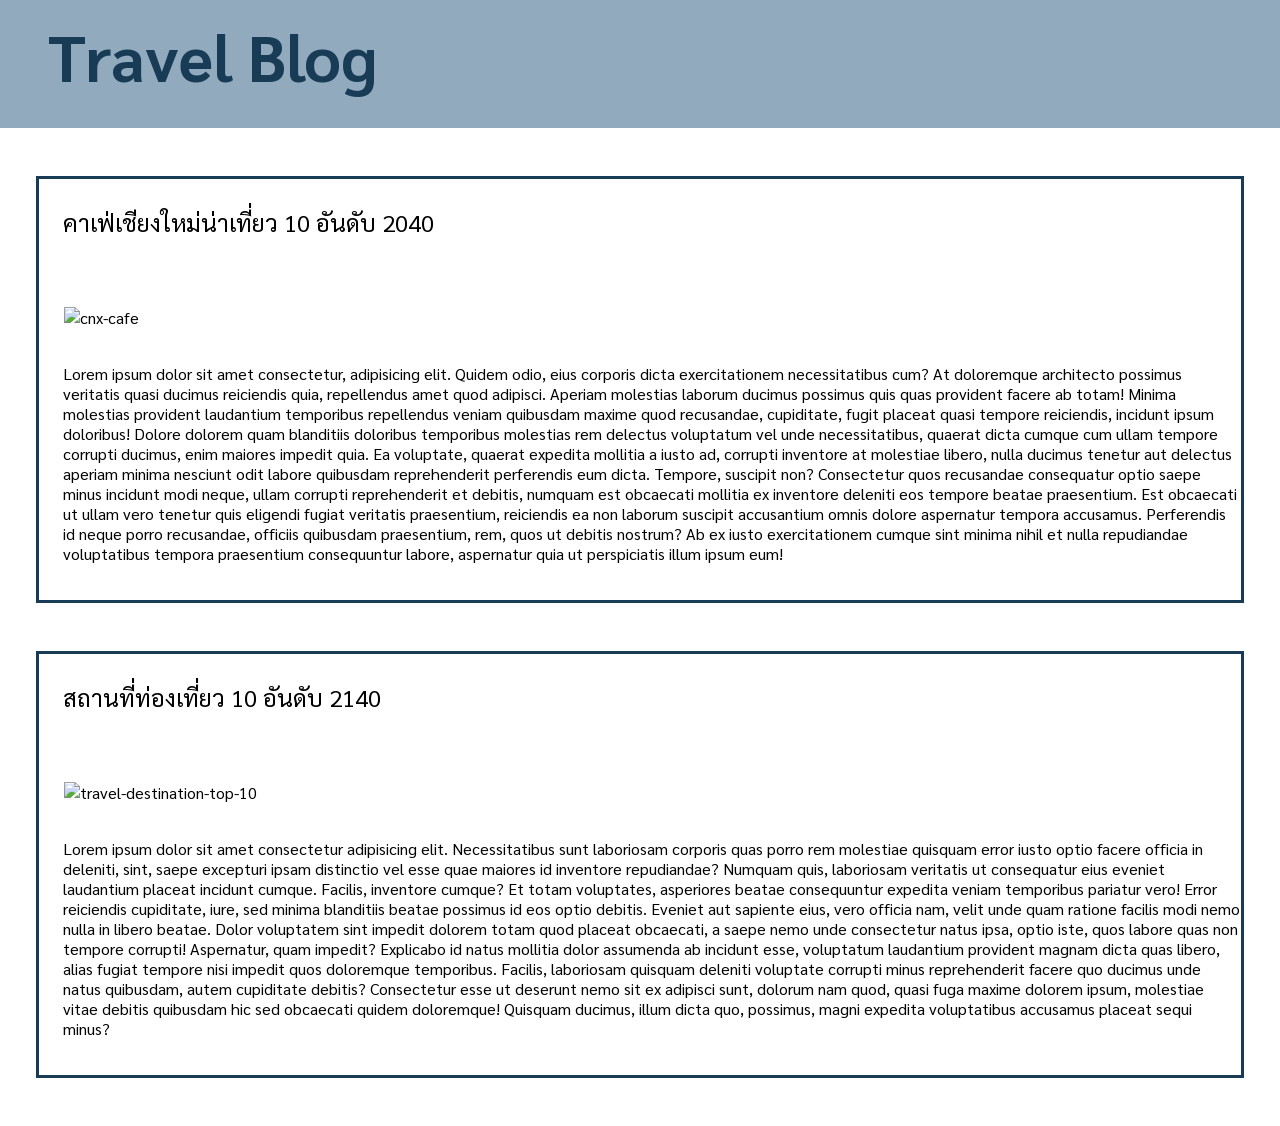
==== ex-1/index.html @ 534ec7c5 "feat: add detail and style travel blog" ====
<!DOCTYPE html>
<html lang="en">

<head>
  <meta charset="UTF-8" />
  <meta http-equiv="X-UA-Compatible" content="IE=edge" />
  <meta name="viewport" content="width=device-width, initial-scale=1.0" />
  <link rel="preconnect" href="https://fonts.googleapis.com">
  <link rel="preconnect" href="https://fonts.gstatic.com" crossorigin>
  <link href="https://fonts.googleapis.com/css2?family=Sarabun&display=swap" rel="stylesheet">
  <link rel="preconnect" href="https://fonts.googleapis.com">
<link rel="preconnect" href="https://fonts.gstatic.com" crossorigin>
<link href="https://fonts.googleapis.com/css2?family=Sarabun:ital,wght@0,100;0,200;0,300;0,400;0,500;0,600;0,700;0,800;1,100;1,200;1,300;1,400;1,500;1,600;1,700;1,800&display=swap" rel="stylesheet">
  <link rel="stylesheet" href="./style.css" />
  <title>CSS Direction and Box Model - Ex 1</title>
</head>

<body>
  <!-- Start coding here -->
   <header>
    <div class="header-title">
      <h1>Travel Blog</h1>
    </div>
   </header>

   <section>
    <div class="travel-card">
      <h3 class="card-title">คาเฟ่เชียงใหม่น่าเที่ยว 10 อันดับ 2040</h3>
      <img class="card-img" src="./image.jpeg" alt="cnx-cafe">
      <p>Lorem ipsum dolor sit amet consectetur, adipisicing elit. Quidem odio, eius corporis dicta exercitationem necessitatibus cum? At doloremque architecto possimus veritatis quasi ducimus reiciendis quia, repellendus amet quod adipisci. Aperiam molestias laborum ducimus possimus quis quas provident facere ab totam! Minima molestias provident laudantium temporibus repellendus veniam quibusdam maxime quod recusandae, cupiditate, fugit placeat quasi tempore reiciendis, incidunt ipsum doloribus! Dolore dolorem quam blanditiis doloribus temporibus molestias rem delectus voluptatum vel unde necessitatibus, quaerat dicta cumque cum ullam tempore corrupti ducimus, enim maiores impedit quia. Ea voluptate, quaerat expedita mollitia a iusto ad, corrupti inventore at molestiae libero, nulla ducimus tenetur aut delectus aperiam minima nesciunt odit labore quibusdam reprehenderit perferendis eum dicta. Tempore, suscipit non? Consectetur quos recusandae consequatur optio saepe minus incidunt modi neque, ullam corrupti reprehenderit et debitis, numquam est obcaecati mollitia ex inventore deleniti eos tempore beatae praesentium. Est obcaecati ut ullam vero tenetur quis eligendi fugiat veritatis praesentium, reiciendis ea non laborum suscipit accusantium omnis dolore aspernatur tempora accusamus. Perferendis id neque porro recusandae, officiis quibusdam praesentium, rem, quos ut debitis nostrum? Ab ex iusto exercitationem cumque sint minima nihil et nulla repudiandae voluptatibus tempora praesentium consequuntur labore, aspernatur quia ut perspiciatis illum ipsum eum!</p>
    </div>

    <div class="travel-card">
      <h3 class="card-title">สถานที่ท่องเที่ยว 10 อันดับ 2140</h3>
      <img class="card-img" src="./image.jpeg" alt="travel-destination-top-10">
      <p>Lorem ipsum dolor sit amet consectetur adipisicing elit. Necessitatibus sunt laboriosam corporis quas porro rem molestiae quisquam error iusto optio facere officia in deleniti, sint, saepe excepturi ipsam distinctio vel esse quae maiores id inventore repudiandae? Numquam quis, laboriosam veritatis ut consequatur eius eveniet laudantium placeat incidunt cumque. Facilis, inventore cumque? Et totam voluptates, asperiores beatae consequuntur expedita veniam temporibus pariatur vero! Error reiciendis cupiditate, iure, sed minima blanditiis beatae possimus id eos optio debitis. Eveniet aut sapiente eius, vero officia nam, velit unde quam ratione facilis modi nemo nulla in libero beatae. Dolor voluptatem sint impedit dolorem totam quod placeat obcaecati, a saepe nemo unde consectetur natus ipsa, optio iste, quos labore quas non tempore corrupti! Aspernatur, quam impedit? Explicabo id natus mollitia dolor assumenda ab incidunt esse, voluptatum laudantium provident magnam dicta quas libero, alias fugiat tempore nisi impedit quos doloremque temporibus. Facilis, laboriosam quisquam deleniti voluptate corrupti minus reprehenderit facere quo ducimus unde natus quibusdam, autem cupiditate debitis? Consectetur esse ut deserunt nemo sit ex adipisci sunt, dolorum nam quod, quasi fuga maxime dolorem ipsum, molestiae vitae debitis quibusdam hic sed obcaecati quidem doloremque! Quisquam ducimus, illum dicta quo, possimus, magni expedita voluptatibus accusamus placeat sequi minus?</p>
    </div>
   </section>

</body>

</html>
---- ex-1/style.css ----
/* Start coding here */
* {
    margin: 0px;
    font-family: sarabun;
}

header {
    width: 100vw;
    height: 128px;
    color: #183B56;
    background-color: #92AABD;

}

.header-title {
    padding: 48px;
    font-size: 32px;
    font-weight: 700;
    line-height: 16px;
}

.travel-card {
    width: 536;
    height: 321;
    margin: 48px 36px;
    top: 542px;
    left: 55px;
    border-width: 3px;
    border: 3px solid #183B56;
}

.card-title {
    font-weight: 400;
    font-size: 24px;
    line-height: 26px;
    margin-top: 30px;
    margin-left: 24px;
}

.card-img {
    width: 404.7457580566406;
    height: 120;
    margin-top: 72px;
    margin-left: 25px;
    border-width: 2px;
}

p {
    font-weight: 400;
    font-size: 16px;
    line-height: 20px;
    letter-spacing: 0%;
    margin-top: 36px;
    margin-left: 24px;
    margin-bottom: 36px;
}
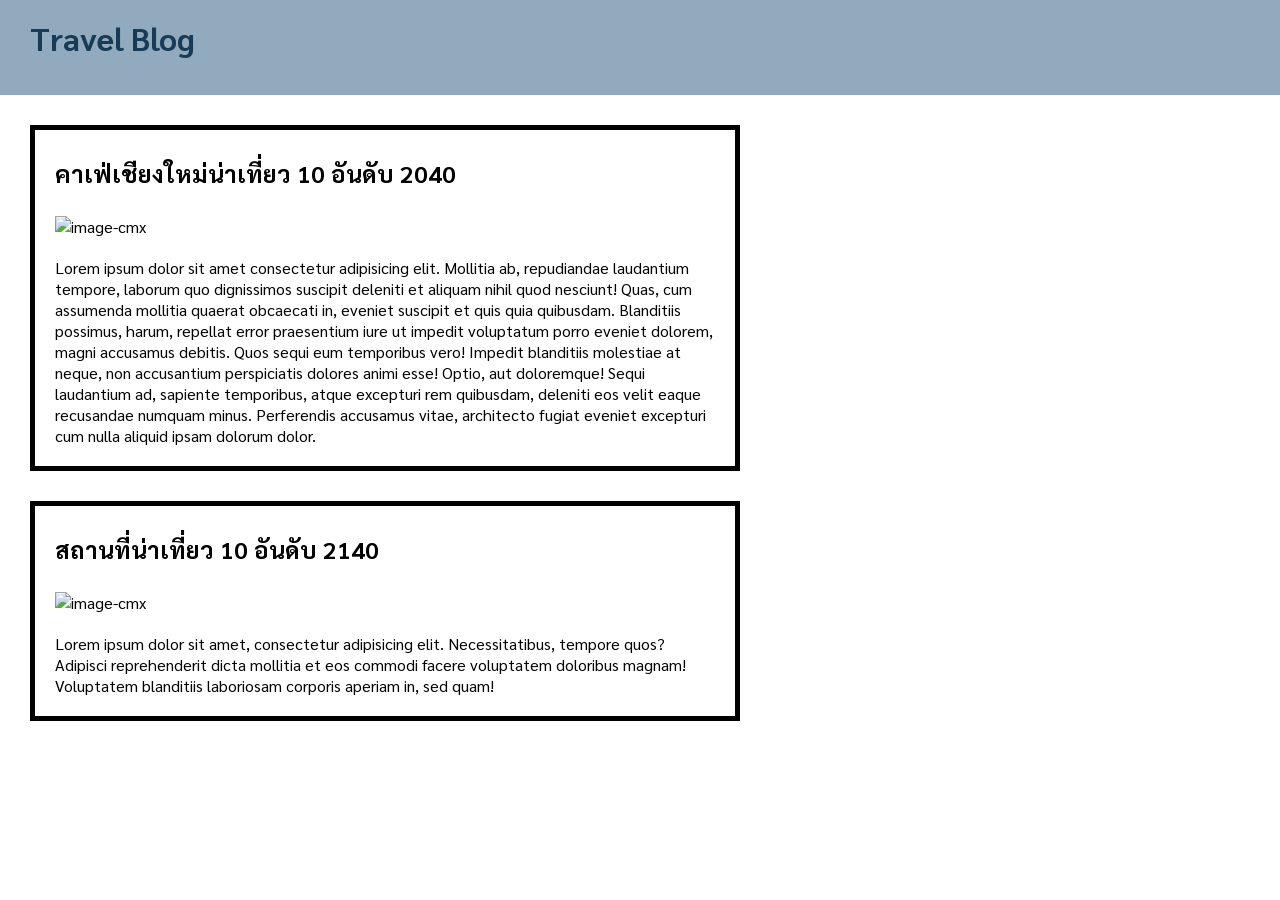
==== commit aa8d2a33: "feat: add syte ex-1 and ex-2" ====
--- a/ex-1/index.html
+++ b/ex-1/index.html
@@ -8,35 +8,60 @@
   <link rel="preconnect" href="https://fonts.googleapis.com">
   <link rel="preconnect" href="https://fonts.gstatic.com" crossorigin>
   <link href="https://fonts.googleapis.com/css2?family=Sarabun&display=swap" rel="stylesheet">
+  <link rel="stylesheet" href="./style.css" />
   <link rel="preconnect" href="https://fonts.googleapis.com">
 <link rel="preconnect" href="https://fonts.gstatic.com" crossorigin>
 <link href="https://fonts.googleapis.com/css2?family=Sarabun:ital,wght@0,100;0,200;0,300;0,400;0,500;0,600;0,700;0,800;1,100;1,200;1,300;1,400;1,500;1,600;1,700;1,800&display=swap" rel="stylesheet">
-  <link rel="stylesheet" href="./style.css" />
   <title>CSS Direction and Box Model - Ex 1</title>
 </head>
 
+
 <body>
-  <!-- Start coding here -->
-   <header>
-    <div class="header-title">
+
+  <header>
+    <div class="head-travel">
       <h1>Travel Blog</h1>
     </div>
-   </header>
+  </header>
 
-   <section>
+  <section>
     <div class="travel-card">
-      <h3 class="card-title">คาเฟ่เชียงใหม่น่าเที่ยว 10 อันดับ 2040</h3>
-      <img class="card-img" src="./image.jpeg" alt="cnx-cafe">
-      <p>Lorem ipsum dolor sit amet consectetur, adipisicing elit. Quidem odio, eius corporis dicta exercitationem necessitatibus cum? At doloremque architecto possimus veritatis quasi ducimus reiciendis quia, repellendus amet quod adipisci. Aperiam molestias laborum ducimus possimus quis quas provident facere ab totam! Minima molestias provident laudantium temporibus repellendus veniam quibusdam maxime quod recusandae, cupiditate, fugit placeat quasi tempore reiciendis, incidunt ipsum doloribus! Dolore dolorem quam blanditiis doloribus temporibus molestias rem delectus voluptatum vel unde necessitatibus, quaerat dicta cumque cum ullam tempore corrupti ducimus, enim maiores impedit quia. Ea voluptate, quaerat expedita mollitia a iusto ad, corrupti inventore at molestiae libero, nulla ducimus tenetur aut delectus aperiam minima nesciunt odit labore quibusdam reprehenderit perferendis eum dicta. Tempore, suscipit non? Consectetur quos recusandae consequatur optio saepe minus incidunt modi neque, ullam corrupti reprehenderit et debitis, numquam est obcaecati mollitia ex inventore deleniti eos tempore beatae praesentium. Est obcaecati ut ullam vero tenetur quis eligendi fugiat veritatis praesentium, reiciendis ea non laborum suscipit accusantium omnis dolore aspernatur tempora accusamus. Perferendis id neque porro recusandae, officiis quibusdam praesentium, rem, quos ut debitis nostrum? Ab ex iusto exercitationem cumque sint minima nihil et nulla repudiandae voluptatibus tempora praesentium consequuntur labore, aspernatur quia ut perspiciatis illum ipsum eum!</p>
+      <div class="title-travel">
+        <h4>คาเฟ่เชียงใหม่น่าเที่ยว 10 อันดับ 2040</h4>
+      </div>
+
+    <div>
+      <img class="travel-img" src="image.jpeg" alt="image-cmx">
     </div>
 
+    <div>
+      <p>Lorem ipsum dolor sit amet consectetur adipisicing elit. Mollitia ab, repudiandae laudantium tempore, laborum quo dignissimos suscipit deleniti et aliquam nihil quod nesciunt! Quas, cum assumenda mollitia quaerat obcaecati in, eveniet suscipit et quis quia quibusdam. Blanditiis possimus, harum, repellat error praesentium iure ut impedit voluptatum porro eveniet dolorem, magni accusamus debitis. Quos sequi eum temporibus vero! Impedit blanditiis molestiae at neque, non accusantium perspiciatis dolores animi esse! Optio, aut doloremque! Sequi laudantium ad, sapiente temporibus, atque excepturi rem quibusdam, deleniti eos velit eaque recusandae numquam minus. Perferendis accusamus vitae, architecto fugiat eveniet excepturi cum nulla aliquid ipsam dolorum dolor.
+      </p>
+    </div>
+
+    </div>
+
+
+    
+    
     <div class="travel-card">
-      <h3 class="card-title">สถานที่ท่องเที่ยว 10 อันดับ 2140</h3>
-      <img class="card-img" src="./image.jpeg" alt="travel-destination-top-10">
-      <p>Lorem ipsum dolor sit amet consectetur adipisicing elit. Necessitatibus sunt laboriosam corporis quas porro rem molestiae quisquam error iusto optio facere officia in deleniti, sint, saepe excepturi ipsam distinctio vel esse quae maiores id inventore repudiandae? Numquam quis, laboriosam veritatis ut consequatur eius eveniet laudantium placeat incidunt cumque. Facilis, inventore cumque? Et totam voluptates, asperiores beatae consequuntur expedita veniam temporibus pariatur vero! Error reiciendis cupiditate, iure, sed minima blanditiis beatae possimus id eos optio debitis. Eveniet aut sapiente eius, vero officia nam, velit unde quam ratione facilis modi nemo nulla in libero beatae. Dolor voluptatem sint impedit dolorem totam quod placeat obcaecati, a saepe nemo unde consectetur natus ipsa, optio iste, quos labore quas non tempore corrupti! Aspernatur, quam impedit? Explicabo id natus mollitia dolor assumenda ab incidunt esse, voluptatum laudantium provident magnam dicta quas libero, alias fugiat tempore nisi impedit quos doloremque temporibus. Facilis, laboriosam quisquam deleniti voluptate corrupti minus reprehenderit facere quo ducimus unde natus quibusdam, autem cupiditate debitis? Consectetur esse ut deserunt nemo sit ex adipisci sunt, dolorum nam quod, quasi fuga maxime dolorem ipsum, molestiae vitae debitis quibusdam hic sed obcaecati quidem doloremque! Quisquam ducimus, illum dicta quo, possimus, magni expedita voluptatibus accusamus placeat sequi minus?</p>
+      <div class="title-travel">
+        <h4>สถานที่น่าเที่ยว 10 อันดับ 2140</h4>
+      </div>
+
+      <div>
+        <img class="travel-img" src="image.jpeg" alt="image-cmx">
+      </div>
+
+      <div>
+        <p>Lorem ipsum dolor sit amet, consectetur adipisicing elit. Necessitatibus, tempore quos? Adipisci reprehenderit dicta mollitia et eos commodi facere voluptatem doloribus magnam! Voluptatem blanditiis laboriosam corporis aperiam in, sed quam!
+        </p>
+      </div>
     </div>
-   </section>
+  </section>
 
+
+  
 </body>
 
 </html>
--- a/ex-1/style.css
+++ b/ex-1/style.css
@@ -1,56 +1,39 @@
-/* Start coding here */
 * {
-    margin: 0px;
-    font-family: sarabun;
+    margin: 0;
+    font-family: Sarabun;
 }
-
 header {
-    width: 100vw;
-    height: 128px;
-    color: #183B56;
     background-color: #92AABD;
-
+    height: 95px;
+    
 }
-
-.header-title {
-    padding: 48px;
+h1 {
+    font-weight: 700;
     font-size: 32px;
-    font-weight: 700;
     line-height: 16px;
+    letter-spacing: 0%;
+    color:#183B56;
+    padding: 30px;
 }
 
 .travel-card {
-    width: 536;
-    height: 321;
-    margin: 48px 36px;
-    top: 542px;
-    left: 55px;
-    border-width: 3px;
-    border: 3px solid #183B56;
-}
+    border: 5px solid black;
+    margin: 30px 30px;
+    width: 700px;
+}   
 
-.card-title {
+.title-travel {
+    margin: 30px 20px;
     font-weight: 400;
     font-size: 24px;
     line-height: 26px;
-    margin-top: 30px;
-    margin-left: 24px;
+    letter-spacing: 0%;
 }
 
-.card-img {
-    width: 404.7457580566406;
-    height: 120;
-    margin-top: 72px;
-    margin-left: 25px;
-    border-width: 2px;
+.travel-img {
+    margin: 0px 20px;
 }
 
 p {
-    font-weight: 400;
-    font-size: 16px;
-    line-height: 20px;
-    letter-spacing: 0%;
-    margin-top: 36px;
-    margin-left: 24px;
-    margin-bottom: 36px;
+    margin: 20px 20px;
 }
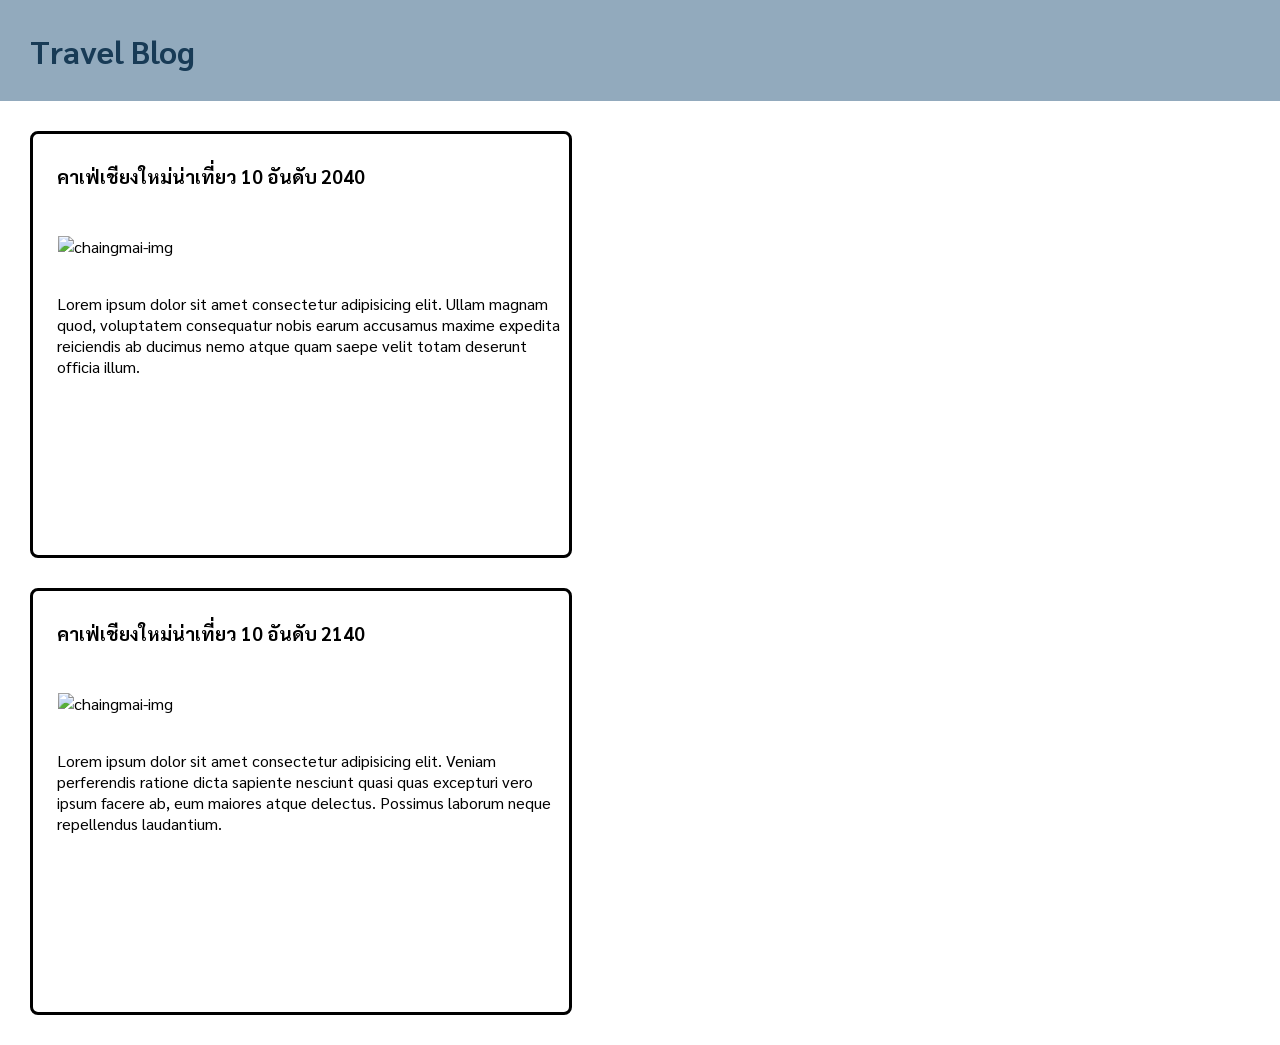
==== commit fb71ab2c: "feat: add index and style page" ====
--- a/ex-1/index.html
+++ b/ex-1/index.html
@@ -10,58 +10,41 @@
   <link href="https://fonts.googleapis.com/css2?family=Sarabun&display=swap" rel="stylesheet">
   <link rel="stylesheet" href="./style.css" />
   <link rel="preconnect" href="https://fonts.googleapis.com">
-<link rel="preconnect" href="https://fonts.gstatic.com" crossorigin>
-<link href="https://fonts.googleapis.com/css2?family=Sarabun:ital,wght@0,100;0,200;0,300;0,400;0,500;0,600;0,700;0,800;1,100;1,200;1,300;1,400;1,500;1,600;1,700;1,800&display=swap" rel="stylesheet">
+  <link rel="preconnect" href="https://fonts.gstatic.com" crossorigin>
+  <link
+    href="https://fonts.googleapis.com/css2?family=IBM+Plex+Sans+Thai:wght@100;200;300;400;500;600;700&family=Kanit:ital,wght@0,100;0,200;0,300;0,400;0,500;0,600;0,700;0,800;0,900;1,100;1,200;1,300;1,400;1,500;1,600;1,700;1,800;1,900&family=Sarabun:ital,wght@0,100;0,200;0,300;0,400;0,500;0,600;0,700;0,800;1,100;1,200;1,300;1,400;1,500;1,600;1,700;1,800&display=swap"
+    rel="stylesheet">
   <title>CSS Direction and Box Model - Ex 1</title>
 </head>
-
 
 <body>
 
   <header>
-    <div class="head-travel">
+    <div class="head-title">
       <h1>Travel Blog</h1>
     </div>
   </header>
 
   <section>
     <div class="travel-card">
-      <div class="title-travel">
-        <h4>คาเฟ่เชียงใหม่น่าเที่ยว 10 อันดับ 2040</h4>
+      <div class="travel-title">
+        <h3>คาเฟ่เชียงใหม่น่าเที่ยว 10 อันดับ 2040</h3>
       </div>
-
-    <div>
-      <img class="travel-img" src="image.jpeg" alt="image-cmx">
-    </div>
-
-    <div>
-      <p>Lorem ipsum dolor sit amet consectetur adipisicing elit. Mollitia ab, repudiandae laudantium tempore, laborum quo dignissimos suscipit deleniti et aliquam nihil quod nesciunt! Quas, cum assumenda mollitia quaerat obcaecati in, eveniet suscipit et quis quia quibusdam. Blanditiis possimus, harum, repellat error praesentium iure ut impedit voluptatum porro eveniet dolorem, magni accusamus debitis. Quos sequi eum temporibus vero! Impedit blanditiis molestiae at neque, non accusantium perspiciatis dolores animi esse! Optio, aut doloremque! Sequi laudantium ad, sapiente temporibus, atque excepturi rem quibusdam, deleniti eos velit eaque recusandae numquam minus. Perferendis accusamus vitae, architecto fugiat eveniet excepturi cum nulla aliquid ipsam dolorum dolor.
+      <img class="travel-img" src="image.jpeg" alt="chaingmai-img">
+      <p>Lorem ipsum dolor sit amet consectetur adipisicing elit. Ullam magnam quod, voluptatem consequatur nobis earum
+        accusamus maxime expedita reiciendis ab ducimus nemo atque quam saepe velit totam deserunt officia illum.
       </p>
     </div>
 
-    </div>
-
-
-    
-    
     <div class="travel-card">
-      <div class="title-travel">
-        <h4>สถานที่น่าเที่ยว 10 อันดับ 2140</h4>
+      <div class="travel-title">
+        <h3>คาเฟ่เชียงใหม่น่าเที่ยว 10 อันดับ 2140</h3>
       </div>
-
-      <div>
-        <img class="travel-img" src="image.jpeg" alt="image-cmx">
-      </div>
-
-      <div>
-        <p>Lorem ipsum dolor sit amet, consectetur adipisicing elit. Necessitatibus, tempore quos? Adipisci reprehenderit dicta mollitia et eos commodi facere voluptatem doloribus magnam! Voluptatem blanditiis laboriosam corporis aperiam in, sed quam!
-        </p>
-      </div>
+      <img class="travel-img" src="image.jpeg" alt="chaingmai-img">
+      <p>Lorem ipsum dolor sit amet consectetur adipisicing elit. Veniam perferendis ratione dicta sapiente nesciunt quasi quas excepturi vero ipsum facere ab, eum maiores atque delectus. Possimus laborum neque repellendus laudantium.                
+      </p>
     </div>
   </section>
-
-
-  
 </body>
 
 </html>
--- a/ex-1/style.css
+++ b/ex-1/style.css
@@ -1,39 +1,40 @@
 * {
     margin: 0;
-    font-family: Sarabun;
+    font-family: sarabun;
 }
+
 header {
-    background-color: #92AABD;
-    height: 95px;
-    
-}
-h1 {
-    font-weight: 700;
-    font-size: 32px;
-    line-height: 16px;
-    letter-spacing: 0%;
-    color:#183B56;
+    background-color:#92AABD;
+    color: #183B56;
+    width: 1433;
+    height: 120;      
     padding: 30px;
 }
 
+h1 {
+    font-size: 32px; 
+}
+
 .travel-card {
-    border: 5px solid black;
+    border: 3px solid black ;
     margin: 30px 30px;
-    width: 700px;
-}   
+    width: 536px;
+    height: 421px;
+    border-radius: 8px;
+}
 
-.title-travel {
-    margin: 30px 20px;
-    font-weight: 400;
-    font-size: 24px;
-    line-height: 26px;
-    letter-spacing: 0%;
+.travel-title {
+    margin-top: 30px;
+    margin-left: 24px;
 }
 
 .travel-img {
-    margin: 0px 20px;
+    margin-top: 48px;
+    margin-left: 25px;
 }
 
-p {
-    margin: 20px 20px;
+p {   
+    margin-top: 36px;
+    margin-left: 24px;
+    margin-bottom: 36px;
 }
